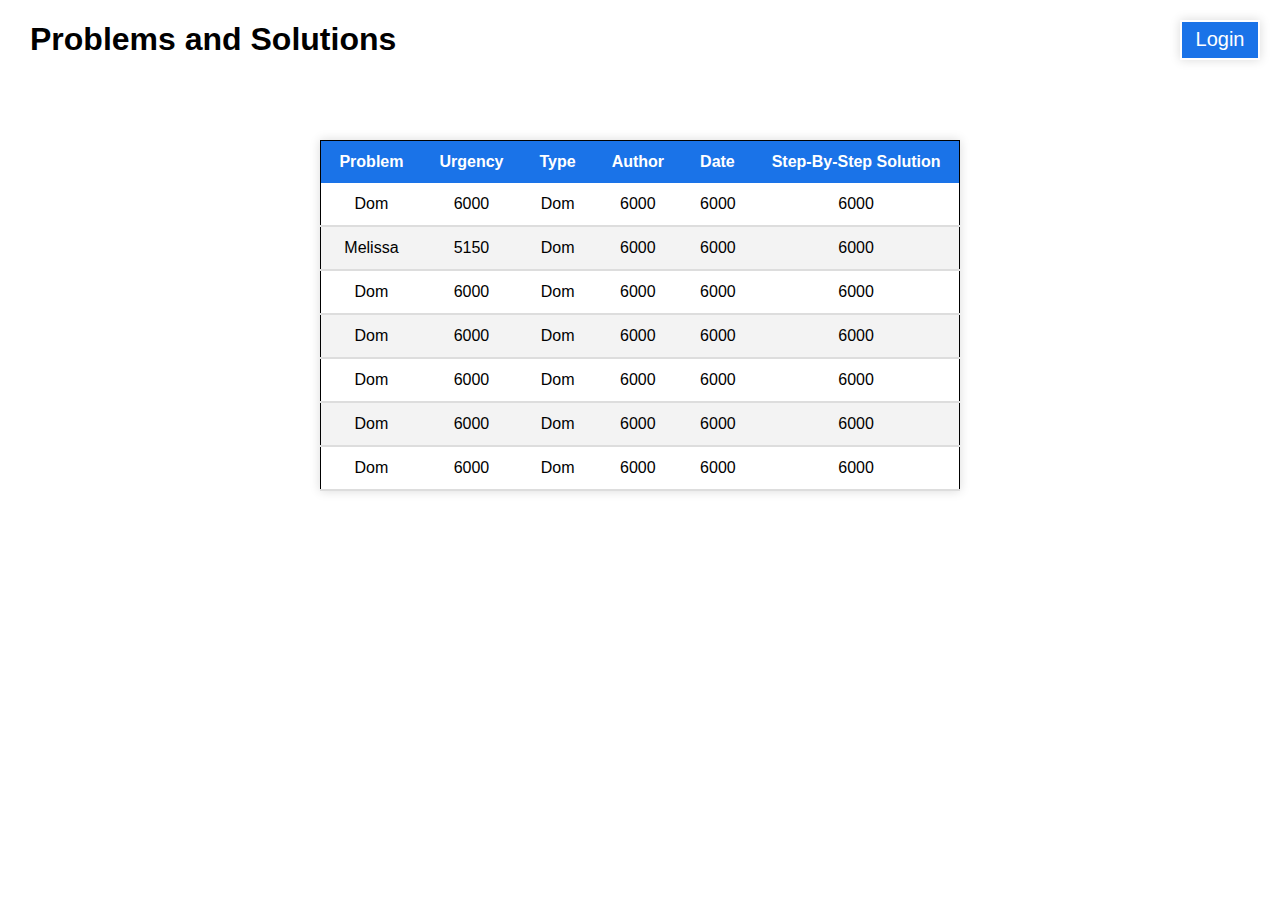
==== templates/index.html @ 67647f17 "Remove Radio Buttons and Search Bar" ====
<!DOCTYPE html>
<html lang="en">
<head>
    <meta charset="UTF-8">
    <meta http-equiv="X-UA-Compatible" content="IE=edge">
    <meta name="viewport" content="width=device-width, initial-scale=1.0">
    <title>Prob&Solu</title>
    <link rel="stylesheet" href="../style.css">
</head>
<body>
    <div id="header">
        <div id="left-header">
            <h1>Problems and Solutions</h1>
        </div>
        <div id="right-header">
            <button id="login">Login</button>
        </div>
    </div>
    </header>
    <!-- <div id="filters">
        <input type="search" placeholder="Search problems..">
        <input id="urgency" type="radio">
        <label for="urgency">Urgency</label>
        <input id="type" type="radio">
        <label for="type">Type</label>
        <input id="alphabetical" type="radio">
        <label for="alphabetical">Alphabetical</label>
    </div> -->
    <div id="table">
        <table class="table">
            <thead>
                <tr>
                    <th>Problem</th>
                    <th>Urgency</th>
                    <th>Type</th>
                    <th>Author</th>
                    <th>Date</th>
                    <th>Step-By-Step Solution</th>
                </tr>
            </thead>
            <tbody>
                <tr>
                    <td>Dom</td>
                    <td>6000</td>
                    <td>Dom</td>
                    <td>6000</td>
                    <td>6000</td>
                    <td>6000</td>
                </tr>
                <tr>
                    <td>Melissa</td>
                    <td>5150</td>
                    <td>Dom</td>
                    <td>6000</td>
                    <td>6000</td>
                    <td>6000</td>
                </tr>
                <tr>
                    <td>Dom</td>
                    <td>6000</td>
                    <td>Dom</td>
                    <td>6000</td>
                    <td>6000</td>
                    <td>6000</td>
                </tr>
                <tr>
                    <td>Dom</td>
                    <td>6000</td>
                    <td>Dom</td>
                    <td>6000</td>
                    <td>6000</td>
                    <td>6000</td>
                </tr>
                <tr>
                    <td>Dom</td>
                    <td>6000</td>
                    <td>Dom</td>
                    <td>6000</td>
                    <td>6000</td>
                    <td>6000</td>
                </tr>
                <tr>
                    <td>Dom</td>
                    <td>6000</td>
                    <td>Dom</td>
                    <td>6000</td>
                    <td>6000</td>
                    <td>6000</td>
                </tr>
                <tr>
                    <td>Dom</td>
                    <td>6000</td>
                    <td>Dom</td>
                    <td>6000</td>
                    <td>6000</td>
                    <td>6000</td>
                </tr>
            </tbody>
        </table>
    </div>
</body>
</html>
---- style.css ----
body {
    font-family: sans-serif;
    text-align: center;
    display: flex;
    flex-direction: column;
    align-items: center;
    height: 100vh;
    width: 100vw;
    margin: 0;
}

#header {
    display: flex;
    align-items: center;
    justify-content: space-between;
    width: 100%;
}

#left-header {
    justify-content: right;
    margin-left: 30px;
}

#right-header {
    justify-content: right;
    margin-right: 20px;
}

#filters {
    margin-top: 40px;
}

.table {
    border-collapse: collapse;
    margin: 20px 0;
    font-family: sans-serif;
    min-width: 400px;
    border: 1px solid black;
    box-shadow: 0 0 10px rgba(0, 0, 0, 0.15);
    font-size: 1em;
}

.table thead tr {
    background-color: #1A73E8;
    color: #ffffff;
    text-align: left;
}

.table tbody tr {
    border-bottom: 2px solid #dddddd;
}

.table th,
.table td {
    padding: 12px 18px;
}

.table tbody tr:nth-of-type(even) {
    background-color: #f3f3f3;
}

.table tbody tr.active-row {
    color: #1A73E8;
}

#table {
    margin-top: 40px;
    display: flex;
    justify-content: center;
    align-items: center;
}

#login {
    background-color: #1A73E8;
    color: white;
    border: 2px solid white;
    font-size: 20px;
    font-family: sans-serif;
    height: 40px;
    width: 80px;
    box-shadow: 0 0 10px rgba(0, 0, 0, 0.15);
}
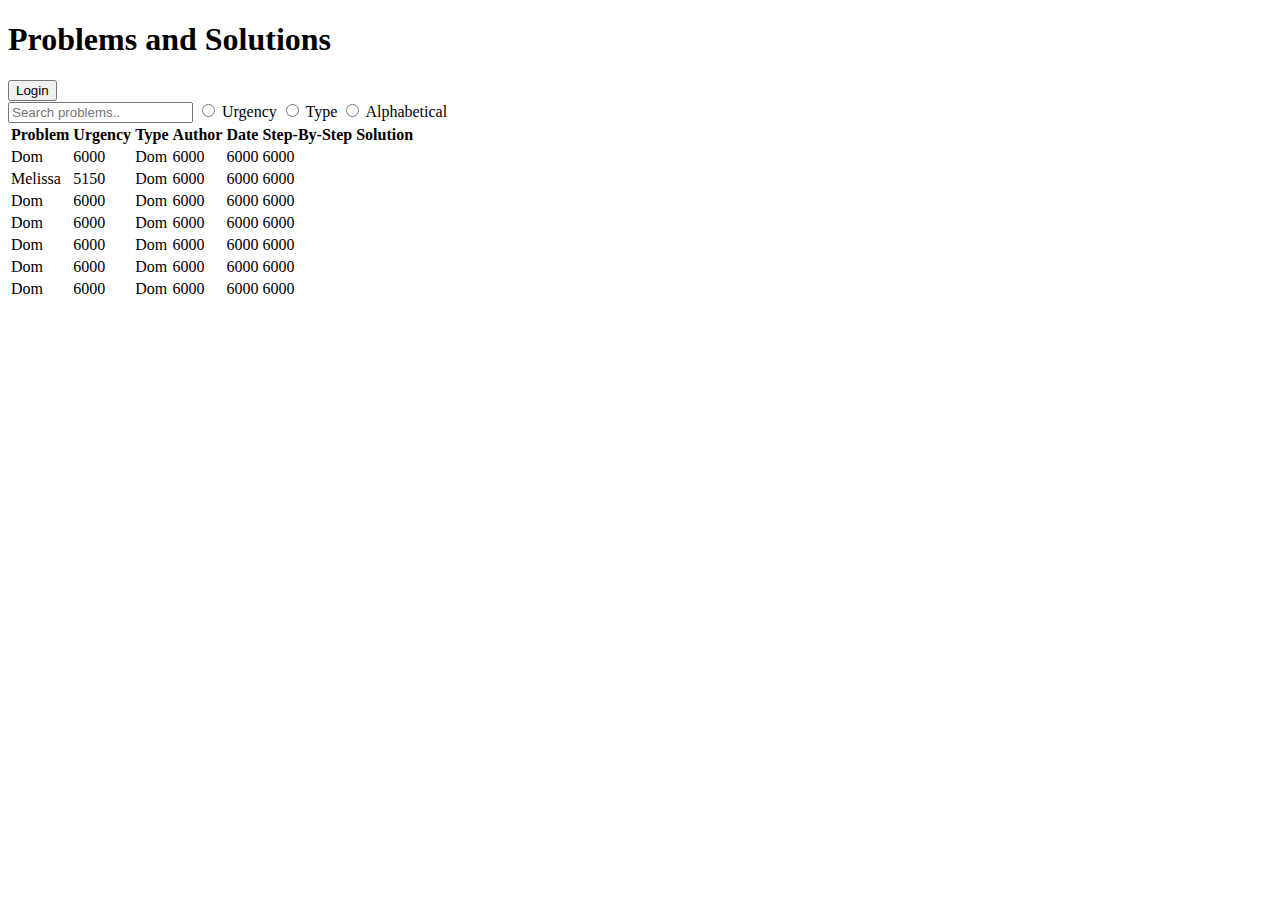
==== commit 3c456322: "login functionality" ====
--- a/templates/index.html
+++ b/templates/index.html
@@ -5,7 +5,7 @@
     <meta http-equiv="X-UA-Compatible" content="IE=edge">
     <meta name="viewport" content="width=device-width, initial-scale=1.0">
     <title>Prob&Solu</title>
-    <link rel="stylesheet" href="../style.css">
+    <link rel="stylesheet" href="./style.css">
 </head>
 <body>
     <div id="header">
@@ -13,11 +13,14 @@
             <h1>Problems and Solutions</h1>
         </div>
         <div id="right-header">
-            <button id="login">Login</button>
+            <form method="POST" action="/">
+                <button id="login">Login</button>
+            </form>
+            
         </div>
     </div>
     </header>
-    <!-- <div id="filters">
+    <div id="filters">
         <input type="search" placeholder="Search problems..">
         <input id="urgency" type="radio">
         <label for="urgency">Urgency</label>
@@ -25,7 +28,7 @@
         <label for="type">Type</label>
         <input id="alphabetical" type="radio">
         <label for="alphabetical">Alphabetical</label>
-    </div> -->
+    </div>
     <div id="table">
         <table class="table">
             <thead>
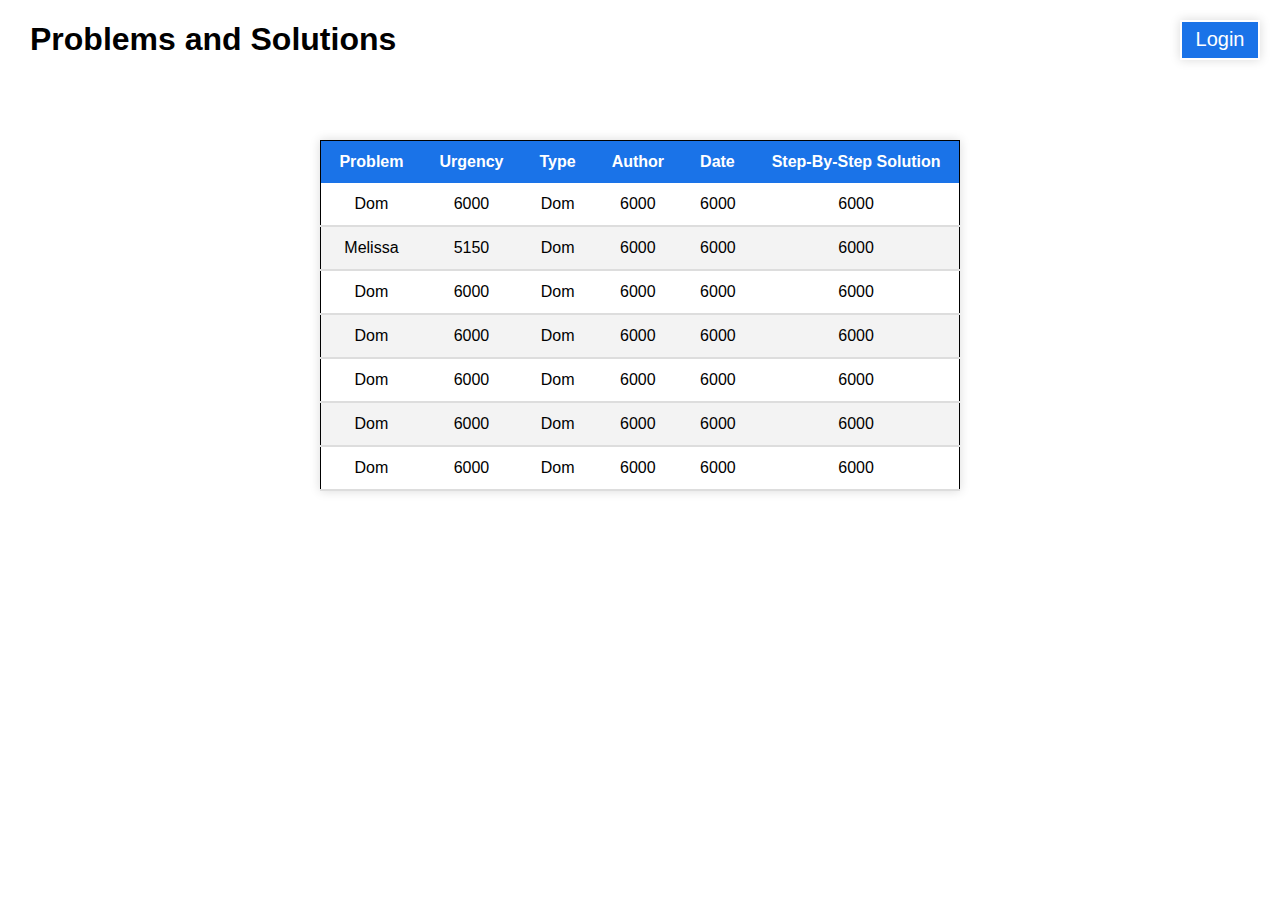
==== commit 49d6eb9c: "Merge branch 'main' of github.com:miles-phillips0/Amdocs-Hackathon-2022 into main" ====
--- a/templates/index.html
+++ b/templates/index.html
@@ -5,7 +5,7 @@
     <meta http-equiv="X-UA-Compatible" content="IE=edge">
     <meta name="viewport" content="width=device-width, initial-scale=1.0">
     <title>Prob&Solu</title>
-    <link rel="stylesheet" href="./style.css">
+    <link rel="stylesheet" href="../style.css">
 </head>
 <body>
     <div id="header">
@@ -20,7 +20,7 @@
         </div>
     </div>
     </header>
-    <div id="filters">
+    <!-- <div id="filters">
         <input type="search" placeholder="Search problems..">
         <input id="urgency" type="radio">
         <label for="urgency">Urgency</label>
@@ -28,7 +28,7 @@
         <label for="type">Type</label>
         <input id="alphabetical" type="radio">
         <label for="alphabetical">Alphabetical</label>
-    </div>
+    </div> -->
     <div id="table">
         <table class="table">
             <thead>
--- a/style.css
+++ b/style.css
@@ -0,0 +1,82 @@
+body {
+    font-family: sans-serif;
+    text-align: center;
+    display: flex;
+    flex-direction: column;
+    align-items: center;
+    height: 100vh;
+    width: 100vw;
+    margin: 0;
+}
+
+#header {
+    display: flex;
+    align-items: center;
+    justify-content: space-between;
+    width: 100%;
+}
+
+#left-header {
+    justify-content: right;
+    margin-left: 30px;
+}
+
+#right-header {
+    justify-content: right;
+    margin-right: 20px;
+}
+
+#filters {
+    margin-top: 40px;
+}
+
+.table {
+    border-collapse: collapse;
+    margin: 20px 0;
+    font-family: sans-serif;
+    min-width: 400px;
+    border: 1px solid black;
+    box-shadow: 0 0 10px rgba(0, 0, 0, 0.15);
+    font-size: 1em;
+}
+
+.table thead tr {
+    background-color: #1A73E8;
+    color: #ffffff;
+    text-align: left;
+}
+
+.table tbody tr {
+    border-bottom: 2px solid #dddddd;
+}
+
+.table th,
+.table td {
+    padding: 12px 18px;
+}
+
+.table tbody tr:nth-of-type(even) {
+    background-color: #f3f3f3;
+}
+
+.table tbody tr.active-row {
+    color: #1A73E8;
+}
+
+#table {
+    margin-top: 40px;
+    display: flex;
+    justify-content: center;
+    align-items: center;
+}
+
+#login {
+    background-color: #1A73E8;
+    color: white;
+    border: 2px solid white;
+    font-size: 20px;
+    font-family: sans-serif;
+    height: 40px;
+    width: 80px;
+    box-shadow: 0 0 10px rgba(0, 0, 0, 0.15);
+}
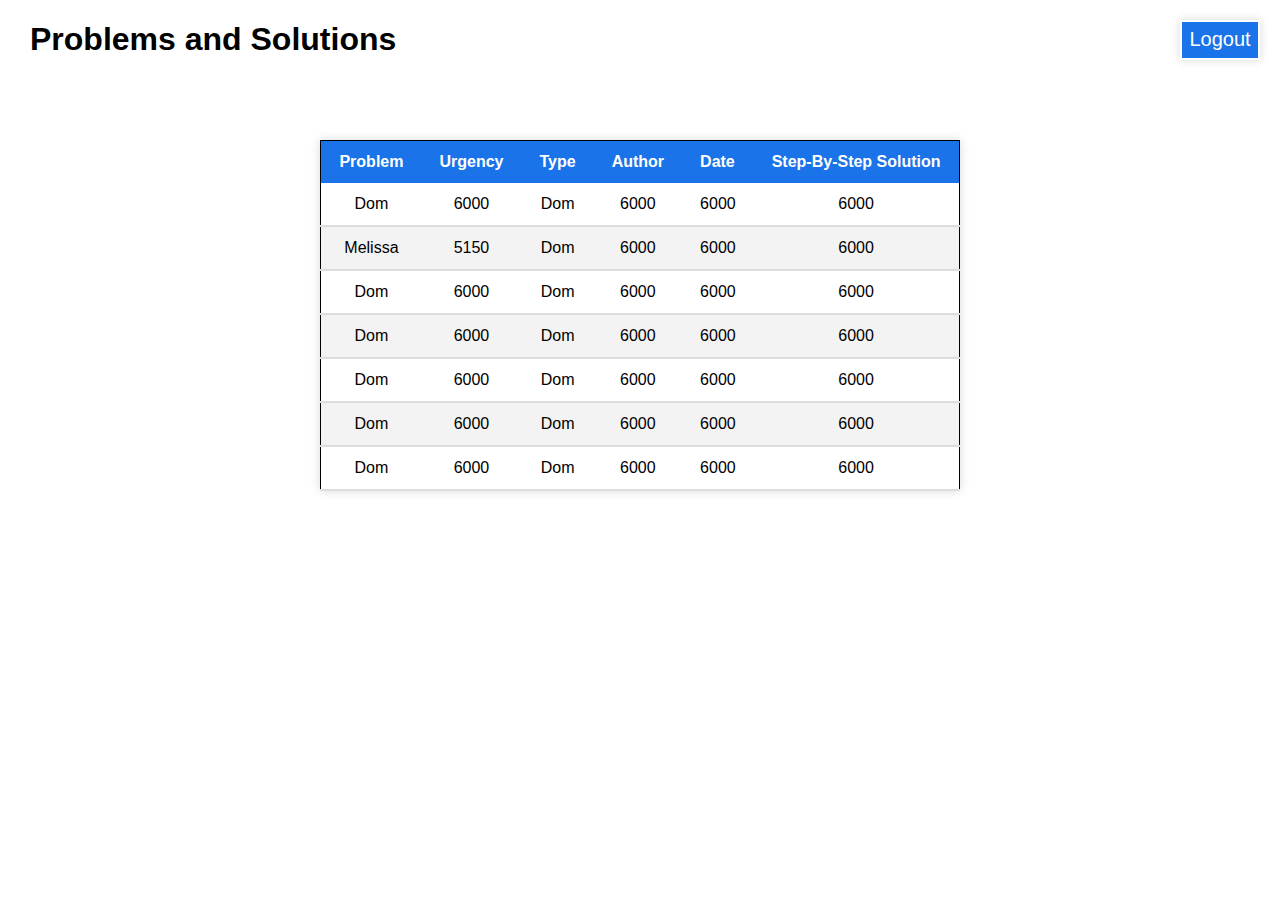
==== commit 7aa68d9a: "login to logout" ====
--- a/templates/index.html
+++ b/templates/index.html
@@ -13,10 +13,7 @@
             <h1>Problems and Solutions</h1>
         </div>
         <div id="right-header">
-            <form method="POST" action="/">
-                <button id="login">Login</button>
-            </form>
-            
+            <button id="login">Logout</button>
         </div>
     </div>
     </header>
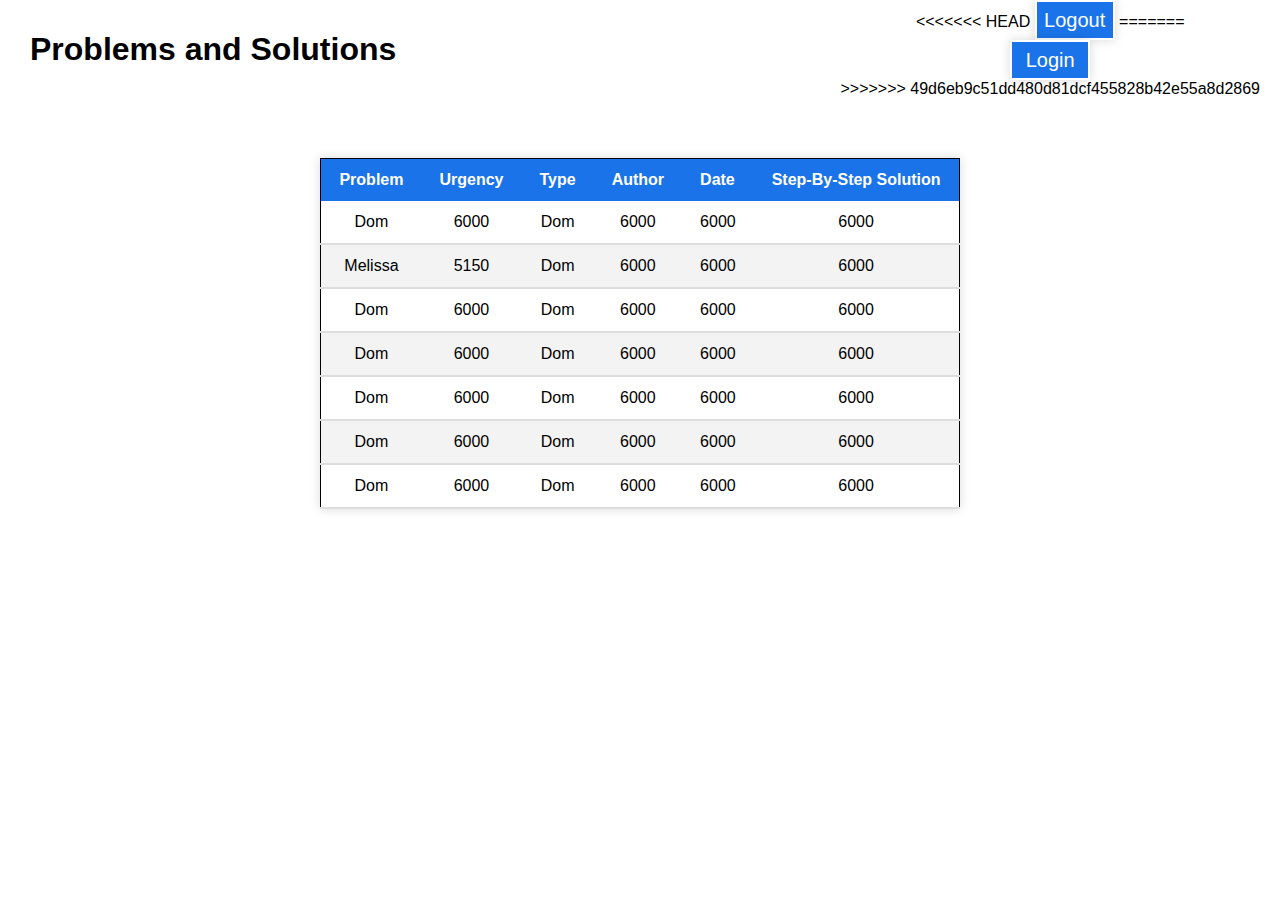
==== commit 4a8bf6f5: "login to logout" ====
--- a/templates/index.html
+++ b/templates/index.html
@@ -13,7 +13,14 @@
             <h1>Problems and Solutions</h1>
         </div>
         <div id="right-header">
+<<<<<<< HEAD
             <button id="login">Logout</button>
+=======
+            <form method="POST" action="/">
+                <button id="login">Login</button>
+            </form>
+            
+>>>>>>> 49d6eb9c51dd480d81dcf455828b42e55a8d2869
         </div>
     </div>
     </header>
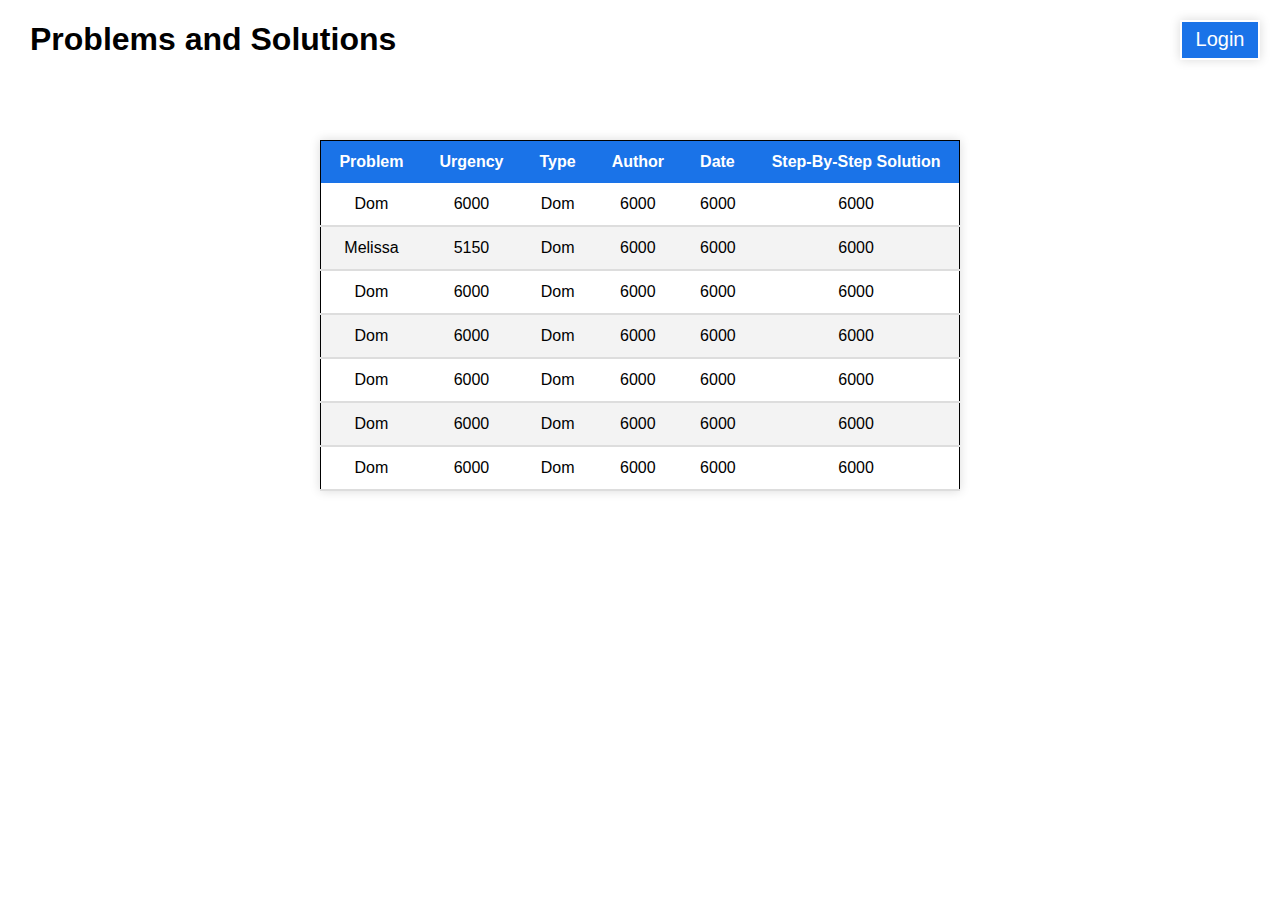
==== commit b387ef7c: "document" ====
--- a/templates/index.html
+++ b/templates/index.html
@@ -13,14 +13,10 @@
             <h1>Problems and Solutions</h1>
         </div>
         <div id="right-header">
-<<<<<<< HEAD
-            <button id="login">Logout</button>
-=======
             <form method="POST" action="/">
                 <button id="login">Login</button>
             </form>
             
->>>>>>> 49d6eb9c51dd480d81dcf455828b42e55a8d2869
         </div>
     </div>
     </header>
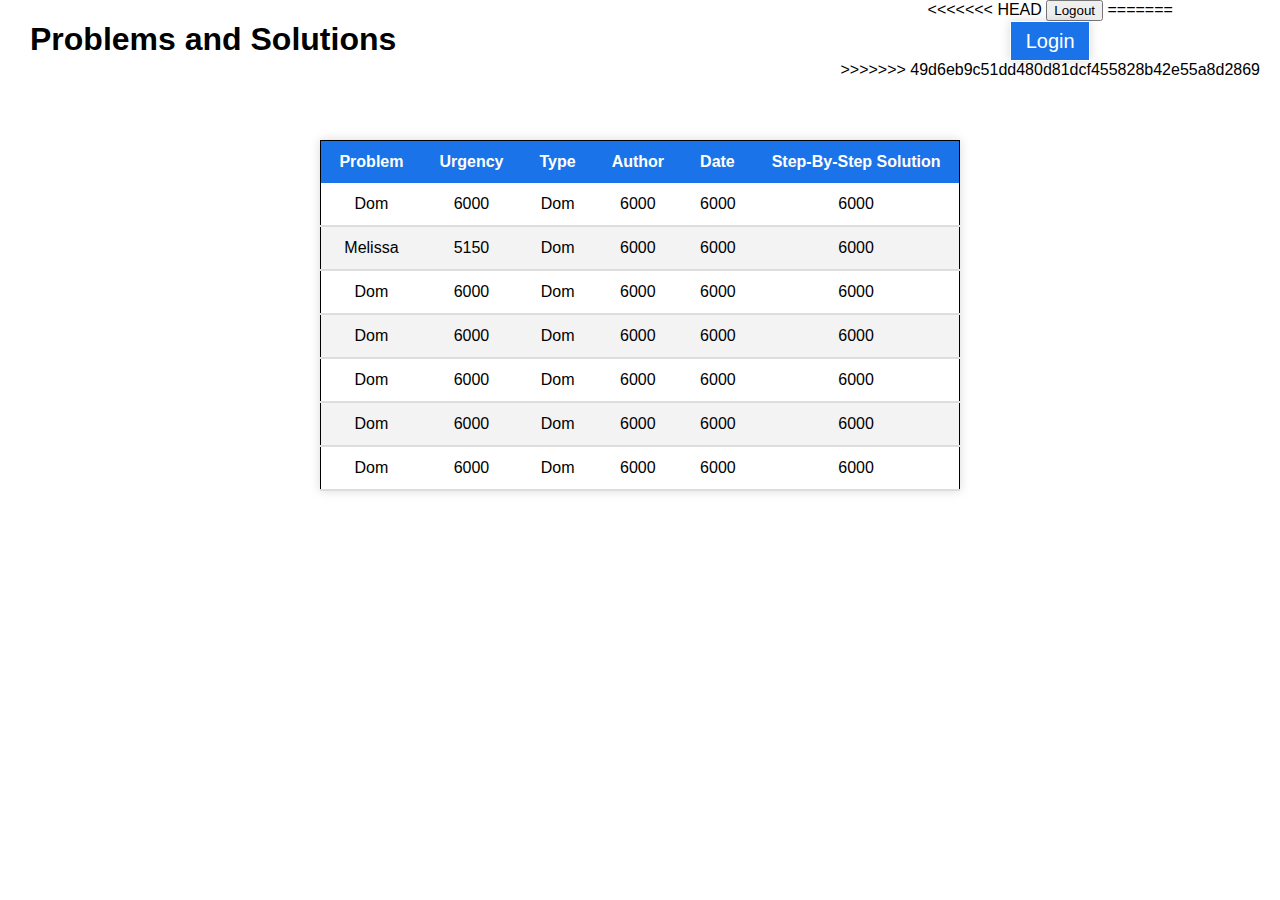
==== commit 33af4a5e: "Add Style to Landing Page" ====
--- a/templates/index.html
+++ b/templates/index.html
@@ -13,10 +13,14 @@
             <h1>Problems and Solutions</h1>
         </div>
         <div id="right-header">
+<<<<<<< HEAD
+            <button id="login">Logout</button>
+=======
             <form method="POST" action="/">
-                <button id="login">Login</button>
+                <button class="login">Login</button>
             </form>
             
+>>>>>>> 49d6eb9c51dd480d81dcf455828b42e55a8d2869
         </div>
     </div>
     </header>
--- a/style.css
+++ b/style.css
@@ -1,3 +1,4 @@
+
 body {
     font-family: sans-serif;
     text-align: center;
@@ -70,13 +71,120 @@
     align-items: center;
 }
 
-#login {
+.login {
     background-color: #1A73E8;
     color: white;
-    border: 2px solid white;
+    border: 1px solid white;
     font-size: 20px;
     font-family: sans-serif;
     height: 40px;
     width: 80px;
     box-shadow: 0 0 10px rgba(0, 0, 0, 0.15);
 }
+
+.loginBody {
+    display: flex;
+    height: 100vh;
+    flex-direction: column;
+    justify-content: center;
+    background-image: url("bgimage.jpg");
+    font-family: sans-serif;
+}
+
+.loginBody h1 {
+    font-size: 36px;
+}
+
+.loginBtn {
+    margin-top: 20px;
+    background-color: white;
+    color: black;
+    border: 1px solid black;
+    font-size: 15px;
+    font-family: sans-serif;
+    border-radius: 20px;
+    height: 30px;
+    width: 200px;
+    box-shadow: 0 0 10px rgba(0, 0, 0, 0.15);
+    border: white;
+}
+
+.usernameField {
+    height: 20px;
+    width: 192px;
+    border-radius: 20px;
+    border: white;
+}
+
+.loginPage {
+    background-color: rgba(255, 255, 255, 0.5);
+    padding: 20px;
+    padding-bottom: 50px;
+    border-radius: 10px;
+    box-shadow: 0 0 15px rgba(0, 0, 0, 0.15);
+}
+
+.loginPage p {
+    margin-top: 40px;
+    text-align: left;
+    margin-bottom: 2px;
+    margin-left: 5px;
+
+}
+
+.landingPageBtns {
+    margin-top: 100px;
+    display: flex;
+    flex-direction: row;
+    margin-bottom: 100px;
+    border-radius: 5px;
+
+}
+
+.landingPageBtns button {
+    height: 130px;
+    width: 130px;
+    border-radius: 10px;
+    border: white;
+    box-shadow: 0 0 15px rgba(0, 0, 0, 0.5);
+    background-color: #3bd1d3;
+}
+
+
+
+.landingPageBtns .submitBtn {
+    height: 130px;
+    width: 130px;
+    font-size: 24px;
+    font-weight: bold;
+    text-align: center;
+    border-radius: 10px;
+    border: white;
+    box-shadow: 0 0 15px rgba(0, 0, 0, 0.5);
+    white-space: normal;
+    word-wrap: break-word;
+}
+
+#btn1 {
+    background-color: #fed757;
+}
+
+#btn2 {
+    background-color: #79f391;
+}
+
+#btn3 {
+    background-color: #fa80d2;
+}
+
+.landingPageBtns {
+    gap: 20px;
+}
+
+#landingPageBody {
+    display: flex;
+    align-items: center;
+    justify-content: center;
+    background-image: url("bgimage.jpg");
+}
+
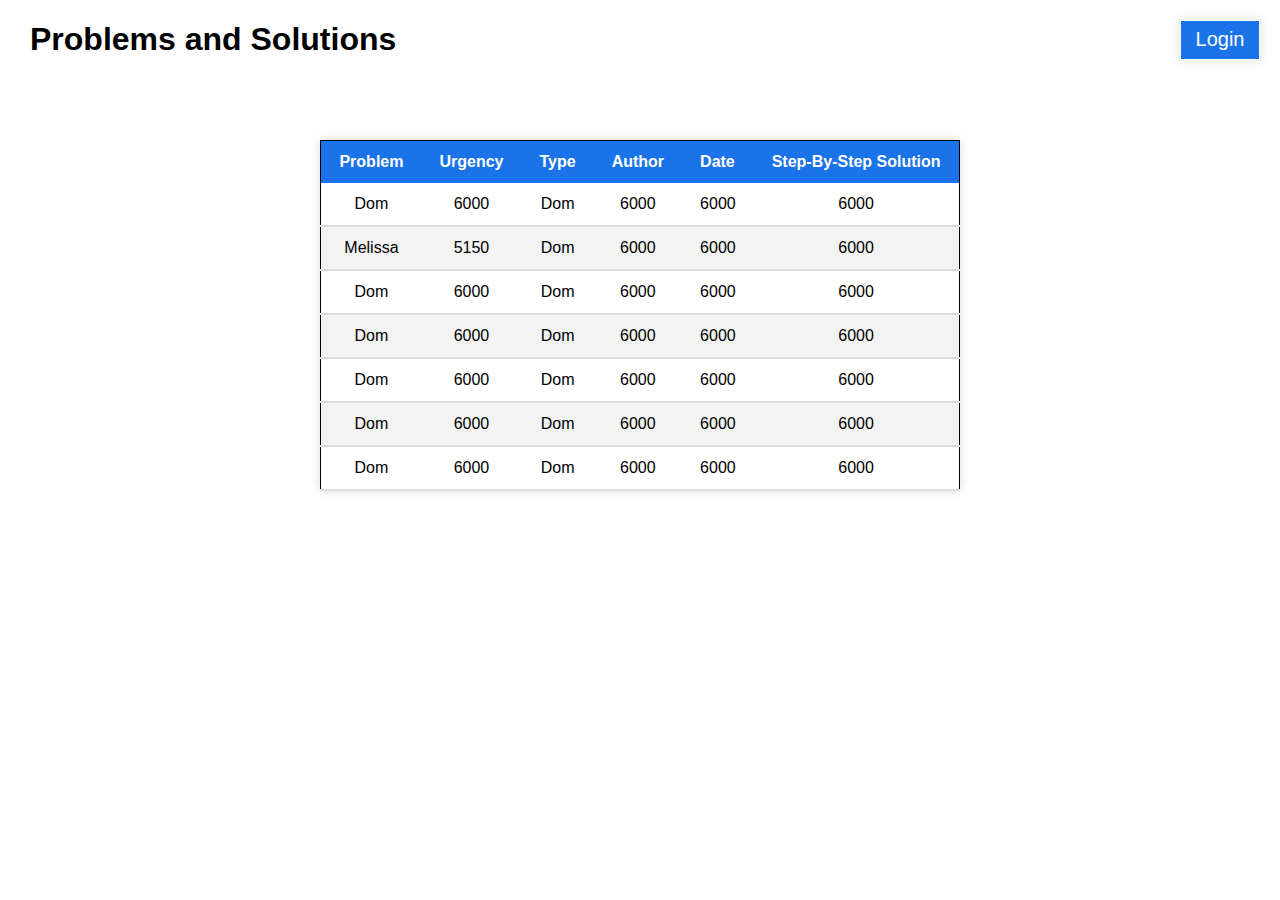
==== commit 40c360df: "Merge branch 'main' of github.com:miles-phillips0/Amdocs-Hackathon-2022 into main" ====
--- a/templates/index.html
+++ b/templates/index.html
@@ -13,14 +13,10 @@
             <h1>Problems and Solutions</h1>
         </div>
         <div id="right-header">
-<<<<<<< HEAD
-            <button id="login">Logout</button>
-=======
             <form method="POST" action="/">
                 <button class="login">Login</button>
             </form>
             
->>>>>>> 49d6eb9c51dd480d81dcf455828b42e55a8d2869
         </div>
     </div>
     </header>
